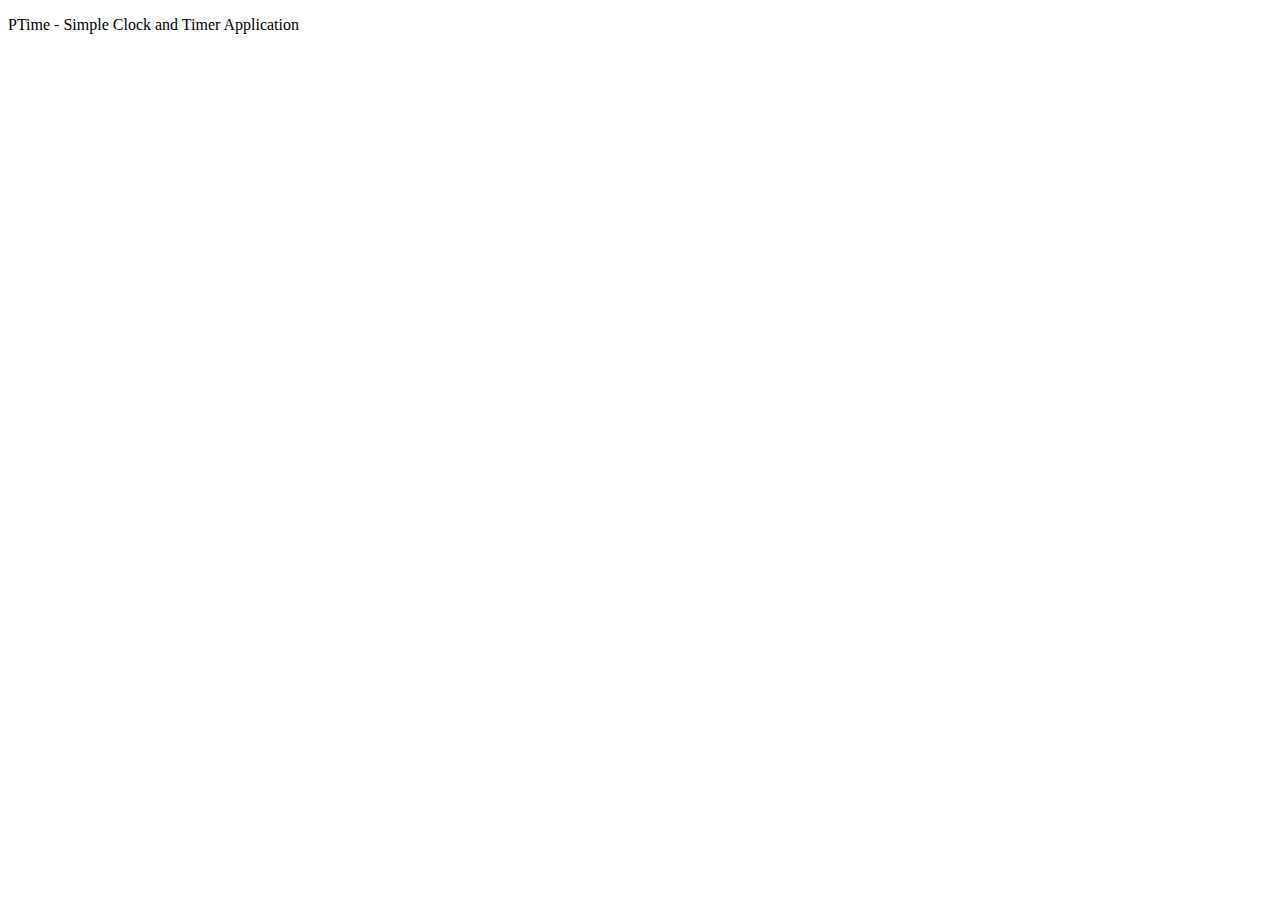
==== src/index.html @ 5cbd2f89 "initial commit" ====
<!DOCTYPE html>
<html lang="en">
<head>
    <meta charset="UTF-8">
    <meta name="viewport" content="width=device-width, initial-scale=1.0">
    <title>PTime </title>
</head>
<body>
    <p>PTime - Simple Clock and Timer Application</p>
</body>
</html>
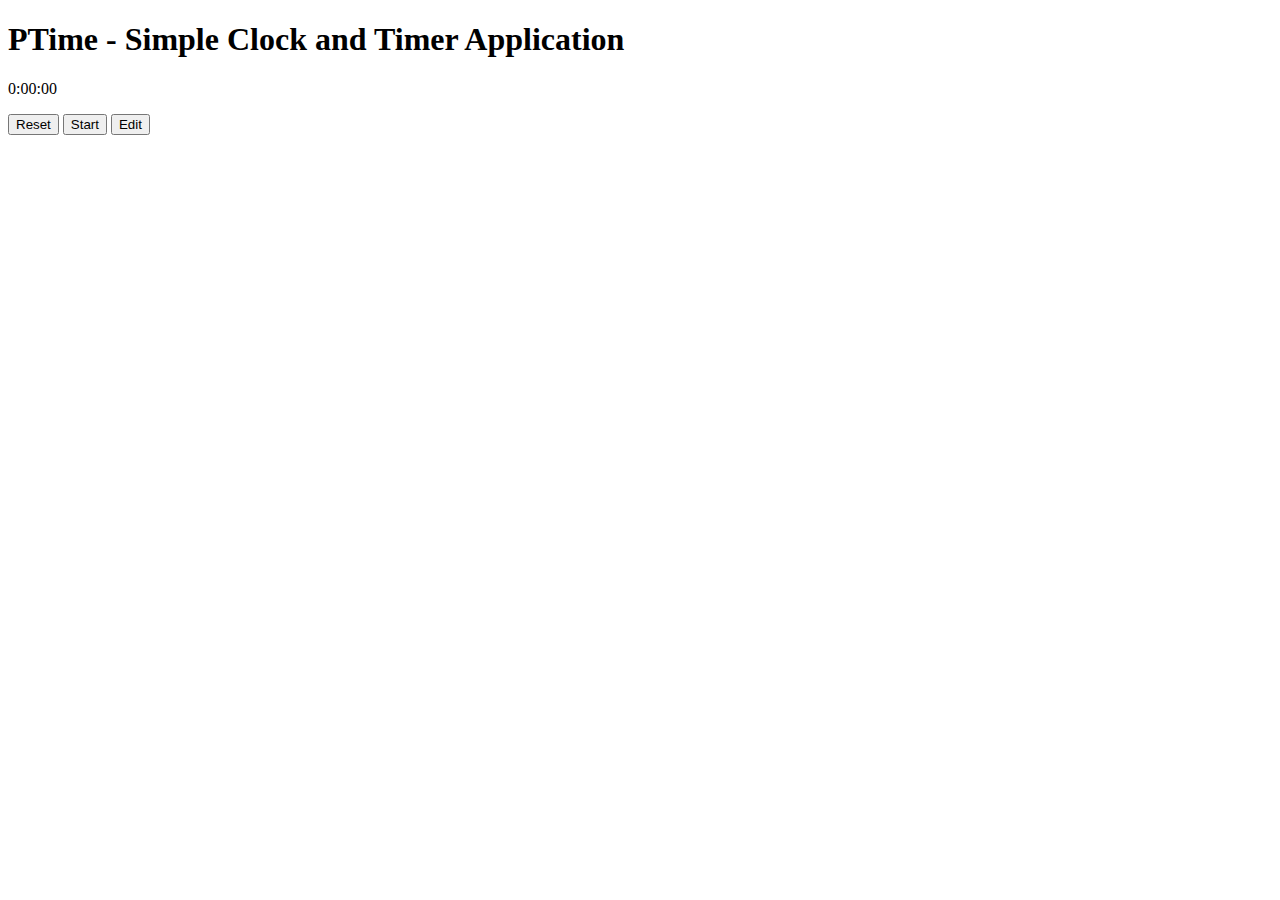
==== commit 845f2d14: "basic element interaction setup" ====
--- a/src/index.html
+++ b/src/index.html
@@ -4,8 +4,34 @@
     <meta charset="UTF-8">
     <meta name="viewport" content="width=device-width, initial-scale=1.0">
     <title>PTime </title>
+    <link rel="stylesheet" href="./style.css">
+    <script src="./index.js" defer></script>
 </head>
 <body>
-    <p>PTime - Simple Clock and Timer Application</p>
+    <h1>PTime - Simple Clock and Timer Application</h1>
+    <div class="editWrapper">
+        <div class="box">
+            <p>Edit Timer</p>
+            <label for="hour">Hour</label>
+            <input type="number" name="hour" id="hour" min="0" max="23">
+            <label for="min">Minutes</label>
+            <input type="number" name="min" id="min" min="0" max="59">
+            <label for="sec">Seconds</label>
+            <input type="number" name="sec" id="sec" min="0" max="59">
+            <button id="save">Save</button>
+
+        </div>
+    </div>
+
+
+    <div class="timerBox">
+        <div class="box">
+            <p id="timer">0:00:00</p>
+            <button id="reset">Reset</button>
+            <button id="trigger">Start</button>
+            <button id="edit">Edit</button>
+
+        </div>
+    </div>
 </body>
 </html>--- a/src/style.css
+++ b/src/style.css
@@ -0,0 +1,3 @@
+.editWrapper  {
+    display: none;
+}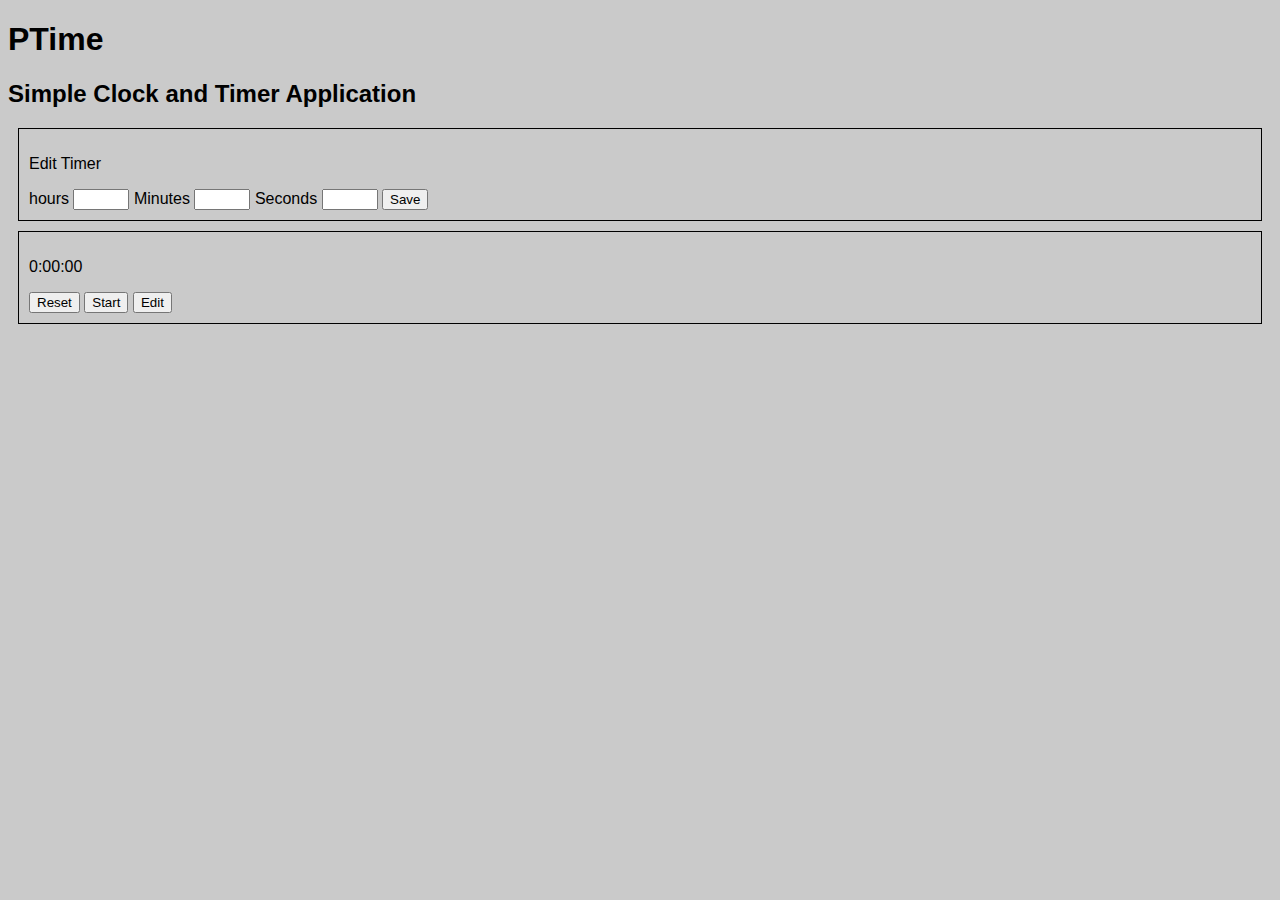
==== commit 7041b329: "- Added Licence & Credits File - Worked on Logic Part for the Timer - Added Sound for End for Timer" ====
--- a/src/index.html
+++ b/src/index.html
@@ -8,16 +8,17 @@
     <script src="./index.js" defer></script>
 </head>
 <body>
-    <h1>PTime - Simple Clock and Timer Application</h1>
+    <h1>PTime</h1>
+    <h2>Simple Clock and Timer Application</h2>
     <div class="editWrapper">
         <div class="box">
             <p>Edit Timer</p>
-            <label for="hour">Hour</label>
-            <input type="number" name="hour" id="hour" min="0" max="23">
-            <label for="min">Minutes</label>
-            <input type="number" name="min" id="min" min="0" max="59">
-            <label for="sec">Seconds</label>
-            <input type="number" name="sec" id="sec" min="0" max="59">
+            <label for="hours">hours</label>
+            <input type="number" name="hours" id="hours" min="0" max="23">
+            <label for="minutes">Minutes</label>
+            <input type="number" name="minutes" id="minutes" min="0" max="59">
+            <label for="seconds">Seconds</label>
+            <input type="number" name="seconds" id="seconds" min="0" max="59">
             <button id="save">Save</button>
 
         </div>
--- a/src/style.css
+++ b/src/style.css
@@ -1,3 +1,15 @@
-.editWrapper  {
-    display: none;
+
+:root{
+--main-bg-color: #cacaca;
+}
+
+body{
+    background-color: var(--main-bg-color);
+    font-family: Arial, sans-serif;
+}
+
+.box{
+    border: 1px solid #000;
+    padding: 10px;
+    margin: 10px;
 }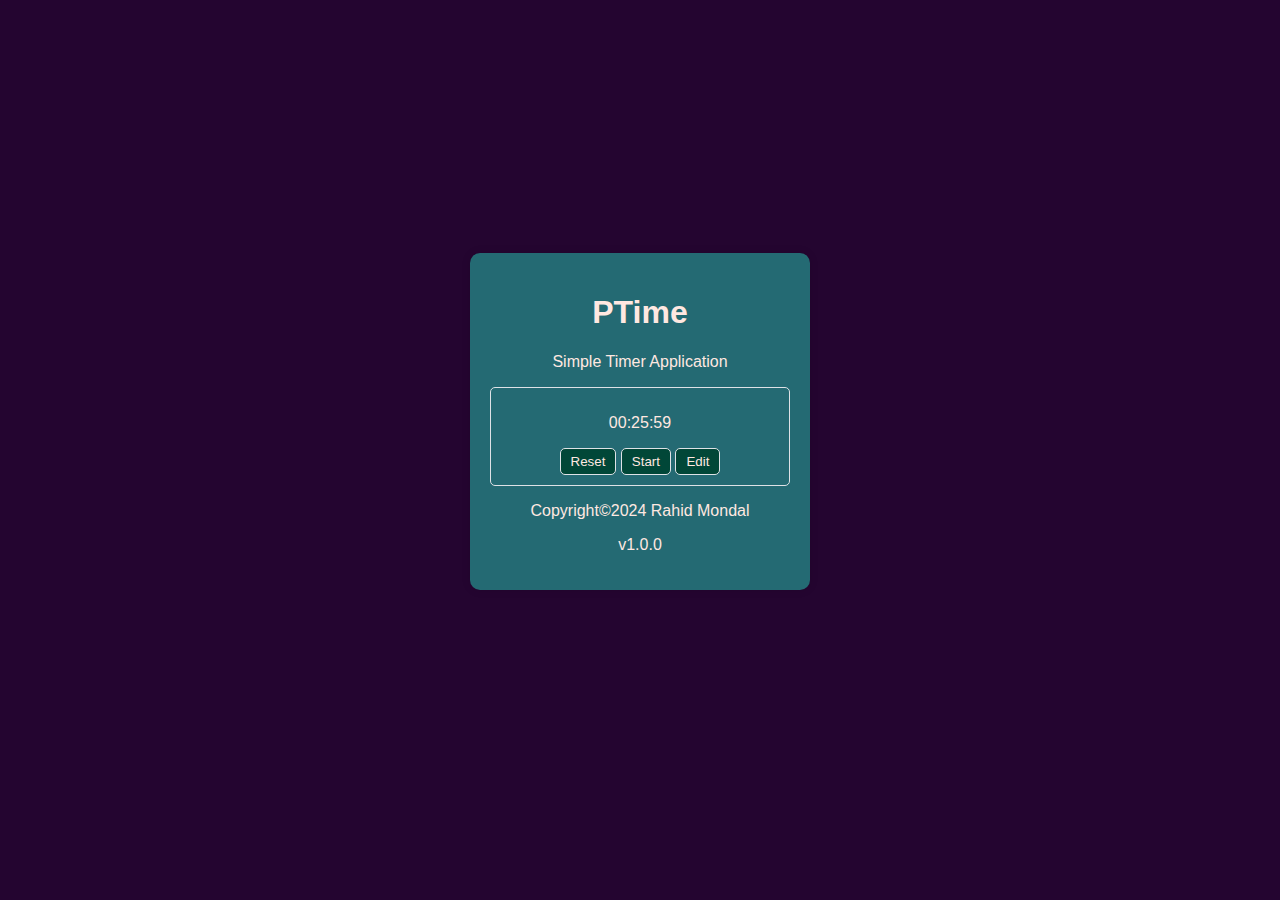
==== commit caa935b6: "- Worked on the Overall Style - Fixed the Hide Edit Wrapper" ====
--- a/src/index.html
+++ b/src/index.html
@@ -8,31 +8,34 @@
     <script src="./index.js" defer></script>
 </head>
 <body>
-    <h1>PTime</h1>
-    <h2>Simple Clock and Timer Application</h2>
-    <div class="editWrapper">
-        <div class="box">
-            <p>Edit Timer</p>
-            <label for="hours">hours</label>
-            <input type="number" name="hours" id="hours" min="0" max="23">
-            <label for="minutes">Minutes</label>
-            <input type="number" name="minutes" id="minutes" min="0" max="59">
-            <label for="seconds">Seconds</label>
-            <input type="number" name="seconds" id="seconds" min="0" max="59">
-            <button id="save">Save</button>
-
-        </div>
-    </div>
 
 
-    <div class="timerBox">
+
+
+    <div class="container">
+    <h1>PTime</h1>
+    <p>Simple Timer Application</p>    
         <div class="box">
-            <p id="timer">0:00:00</p>
+            <p id="timer">00:25:59</p>
             <button id="reset">Reset</button>
             <button id="trigger">Start</button>
             <button id="edit">Edit</button>
+        </div>
+        <footer class="copyright">
+            <p>Copyright©2024 Rahid Mondal </p>
+            <p>v1.0.0</p>
+        </footer>
+    </div>
 
-        </div>
+    <div class="hidden" id="editWrapper">
+            <p>Edit Timer</p>
+            <label for="hours">Hours</label>
+            <input type="number" name="hours" id="hours" min="0" max="23" value="0">
+            <label for="minutes">Minutes</label>
+            <input type="number" name="minutes" id="minutes" min="0" max="59" value="59">
+            <label for="seconds">Seconds</label>
+            <input type="number" name="seconds" id="seconds" min="0" max="59" value="59">
+            <button id="save">Save</button>
     </div>
 </body>
 </html>--- a/src/style.css
+++ b/src/style.css
@@ -1,15 +1,70 @@
-
-:root{
---main-bg-color: #cacaca;
+:root {
+    --primary-bg-color: #240530;
+    --secondary-bg-color: #014738;
+    --container-bg-color: #246A73;
+    --primary-text-color: #FFE8E1;
+    --secondary-text-color: #c7f5c5;
+    --border-color: #dee2e6;
+    --font-family: 'Segoe UI', 'Roboto', 'Oxygen', 'Ubuntu', 'Cantarell', 'Fira Sans', 'Droid Sans', 'Helvetica Neue', sans-serif;
 }
 
-body{
-    background-color: var(--main-bg-color);
-    font-family: Arial, sans-serif;
+body {
+    background-color: var(--primary-bg-color);
+    font-family: var(--font-family)
 }
 
-.box{
-    border: 1px solid #000;
+.container {
+    background-color: var(--container-bg-color);
+    border-radius: 10px;
+    padding: 20px;
+    margin: 20% auto;
+    width: 50%;
+    max-width: 300px;
+    box-shadow: 0 0 10px rgba(0, 0, 0, 0.1);
+    transition: transform 0.3s;
+    text-align: center;
+    color: var(--primary-text-color);
+}
+
+.container:hover {
+    transform: translateY(-5px);
+}
+
+.box {
+    border: 1px solid var(--border-color);
     padding: 10px;
-    margin: 10px;
-}+    margin: 10px 0;
+    border-radius: 5px;
+}
+
+.hidden {
+    display: none;
+}
+
+#editWrapper {
+    z-index: 1;
+    text-align: center;
+    background-color: var(--container-bg-color);
+    padding: 10px;
+    width: 50%;
+    margin: 10px auto;
+    border-radius: 10px;
+    box-shadow: 0 0 10px rgba(0, 0, 0, 0.1);
+    color: var(--primary-text-color);
+}
+
+#editWrapper input {
+    padding: 5px;
+    border-radius: 5px;
+    border: 1px solid var(--border-color);
+}
+
+button {
+    background-color: var(--secondary-bg-color);
+    color: var(--primary-text-color);
+    border: 1px solid var(--border-color);
+    padding: 5px 10px;
+    border-radius: 5px;
+    cursor: pointer;
+}
+
